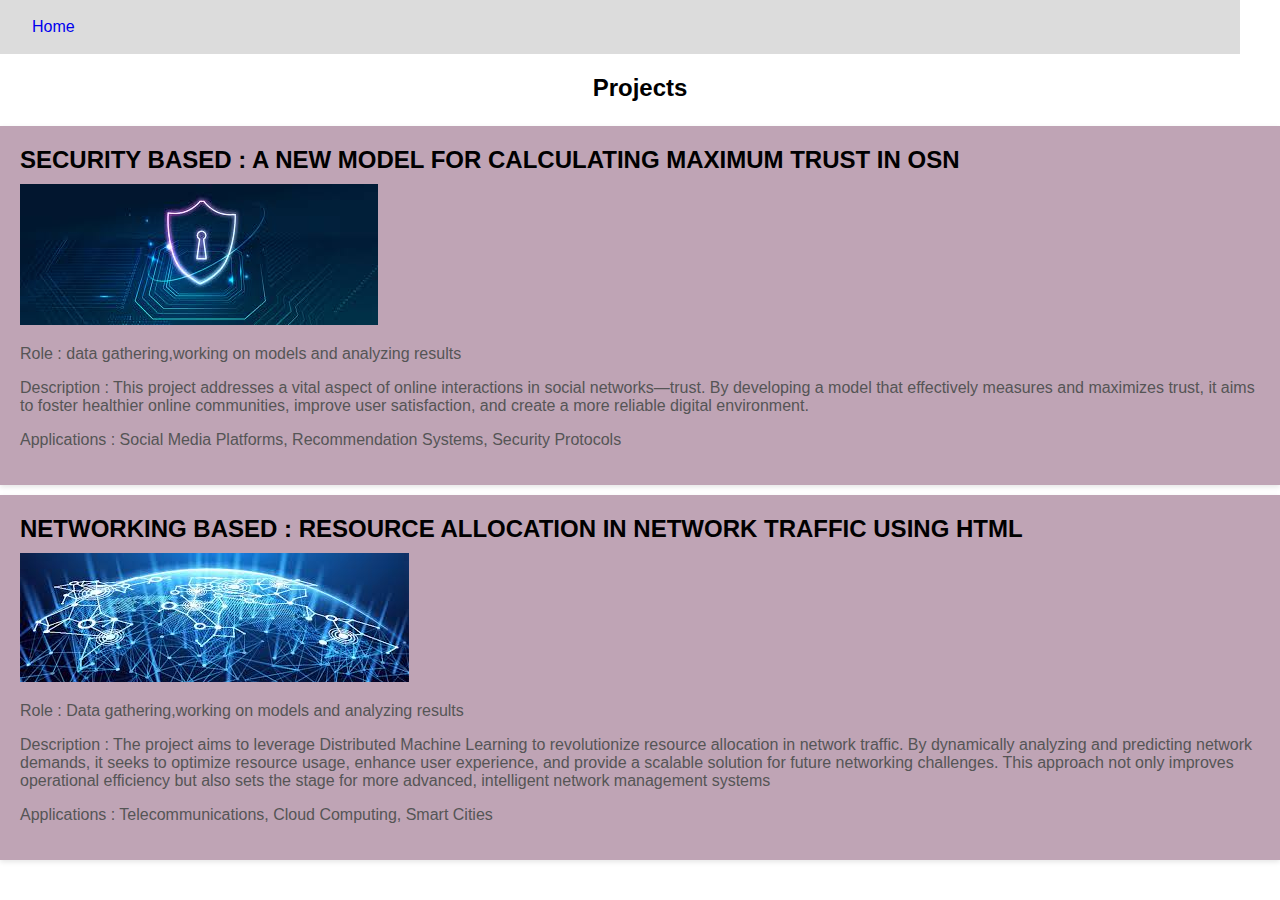
==== projects.html @ 7d228446 "new page is added" ====
<!DOCTYPE html>
<html lang="en">

<head>
    <meta charset="UTF-8">
    <meta name="viewport" content="width=device-width, initial-scale=1.0">
    <title>Projects</title>
    <link href="https://fonts.googleapis.com/css2?family=Poppins:wght@300;400;600&display=swap" rel="stylesheet">
    <link rel="stylesheet" href="style.css">
</head>

<body>
    <header class="header">
        <div class="head">
            <a href="index.html">Home</a>
        </div>
    </header>
    <div class="projectnew">
        <h2>Projects</h2>
        <div class="project1">
            <h1>SECURITY BASED : A NEW MODEL FOR CALCULATING MAXIMUM TRUST IN OSN</h1>
            <image src="security.jpg"></image>
            <p>Role : data gathering,working on models and analyzing results</p>
            <p>Description : This project addresses a vital aspect of online interactions in social networks—trust. By
                developing a model that effectively measures and maximizes trust, it aims to foster healthier online
                communities, improve user satisfaction, and create a more reliable digital environment.</p>
            <p>Applications : Social Media Platforms, Recommendation Systems, Security Protocols</p>

        </div>
        <div class="project1">
            <h1>NETWORKING BASED : RESOURCE ALLOCATION IN NETWORK TRAFFIC USING HTML</h1>
            <image src="networking.jpg"></image>
            <p>Role : Data gathering,working on models and analyzing results</p>
            <p>Description : The project aims to leverage Distributed Machine Learning to revolutionize resource
                allocation in network traffic. By dynamically analyzing and predicting network demands, it seeks to
                optimize resource usage, enhance user experience, and provide a scalable solution for future networking
                challenges. This approach not only improves operational efficiency but also sets the stage for more
                advanced, intelligent network management systems
            <p>Applications : Telecommunications, Cloud Computing, Smart Cities</p>
            </p>
        </div>
</body>

</html>
---- style.css ----
body {
    font-family: Arial, sans-serif;
    margin: 0;
    padding: 0;

}

header {
    background-color: gainsboro;
    display: flex;
    padding: 10px 20px;
    justify-content: space-between;
    position: fixed;
    width: 100%;
    max-width: 1200px;
    margin: 0 auto;
    top: 0;
    z-index: 1000;
}

header .head {
    display: flex;
    gap: 15px;
}

header a {
    text-decoration: none;
    padding: 8px 12px;
    white-space: nowrap;
    transition: background-color 0.3s;
}

header a:hover {
    background-color: lightskyblue;
    border-radius: 10px;
}

header a.active {
    background-color: lightskyblue;
    /* Highlight color for active link */
    border-radius: 10px;
}

h2 {
    text-align: center;
    font-family: Impact, Haettenschweiler, 'Arial Narrow Bold', sans-serif;
    line-height: 1.5;
    margin-top: 70px;
    /* Space for fixed header */
}

section {
    background-color: rgb(122, 169, 199);
    padding: 20px;
    /* Reduced padding for sections */
    margin: 10px 0;
    /* Reduced margin to remove extra space between sections */
}

#about {
    display: flex;
    align-items: center;
}

#about>div>p {
    padding: 10px;
    font-family: cursive;
}

.skills-section {
    display: flex;
    justify-content: space-around;
    flex-wrap: wrap;
    padding: 20px 0;
    /* Adjust padding for better alignment */
}

.card {
    background-color: grey;
    border-radius: 10px;
    padding: 20px;
    width: 30%;
    text-align: center;
    box-shadow: 0 2px 5px rgba(0, 0, 0, 0.2);
    transition: transform 0.2s;
    margin: 10px;
    /* Space between cards */
}

.card:hover {
    transform: translateY(-5px);
}

#projects {
    text-align: center;
    padding: 20px 0;
    /* Adjust padding for better alignment */
}

h3 {
    margin-top: 0;
}

#contact {
    text-align: center;
    padding: 10px 0;
    /* Adjust padding for better alignment */
}

input[type=submit] {
    background-color: green;
    color: white;
    font-weight: 900;
}

input[type=submit]:hover {
    background-color: blue;
}

#contact input {
    width: 50%;
    padding: 15px 0;
    text-align: center;
    border-radius: 10px;
    border: none;
}

footer {
    margin-top: 10px;
    padding: 10px;
    font-size: 20px;
    background-color: rgb(197, 183, 185);
}

footer div {
    display: flex;
    justify-content: space-around;
}

/* Media Queries for Responsiveness */
@media only screen and (max-width: 320px) {
    header {
        flex-direction: column;
        align-items: center;
    }

    .skills-section {
        flex-direction: column;
        align-items: center;
    }

    .card {
        width: 80%;
        /* Wider cards on small screens */
        margin-bottom: 20px;
        /* Space between cards */
    }
}

@media only screen and (min-width: 321px) and (max-width: 700px) {
    header {
        flex-direction: column;
        align-items: center;
    }

    .skills-section {
        flex-direction: column;
        align-items: center;
    }

    .card {
        width: 60%;
        /* Wider cards on small screens */
        margin-bottom: 20px;
    }
}

@media only screen and (min-width: 701px) and (max-width: 1440px) {
    .skills-section {
        display: flex;
        flex-wrap: wrap;
    }

    .card {
        width: 45%;
        /* Adjust width for larger screens */
        margin: 10px;
    }
}

@media only screen and (min-width: 1441px) {
    .skills-section {
        display: flex;
    }
}


.projectnew {
    margin-top: 20px;
}

.project1 {
    background-color: #ae8ba1c9;
    border: 1px solid black border-radius: 2cm;
    padding: 20px;
    margin: 10px 0;
    box-shadow: 0 2px 5px rgba(0, 0, 0, 0.1);
    transition: transform 0.2s;
}

.project1:hover {
    transform: scale(1.02);
}

.project1 h1 {
    font-size: 1.5em;
    margin: 0 0 10px;
}

.project1 p {
    font-size: 1em;
    color: #555;
}
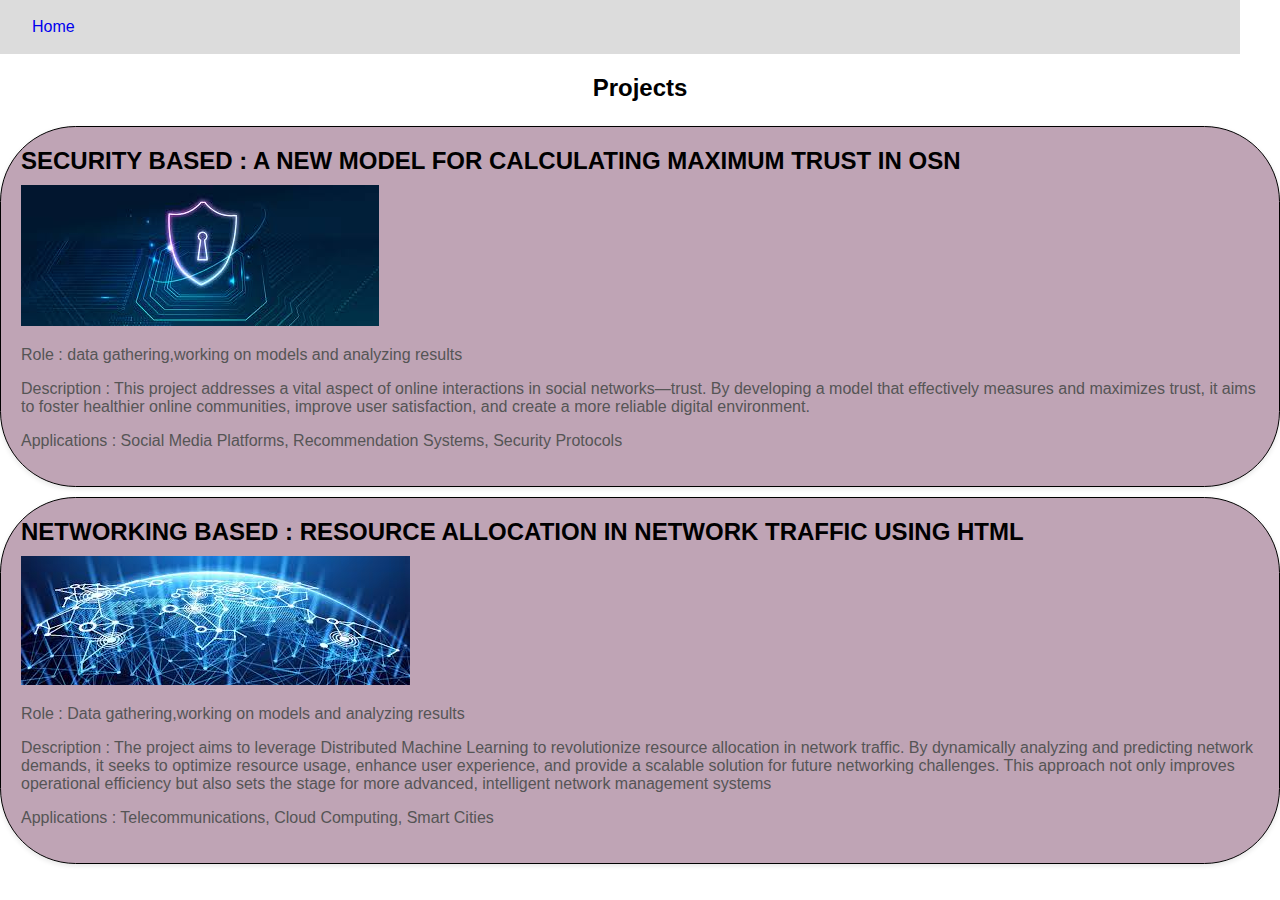
==== commit 231210a8: "added projects to my portfolio" ====
--- a/projects.html
+++ b/projects.html
@@ -41,4 +41,5 @@
         </div>
 </body>
 
+
 </html>--- a/style.css
+++ b/style.css
@@ -195,13 +195,16 @@
 }
 
 
+
+
 .projectnew {
     margin-top: 20px;
 }
 
 .project1 {
     background-color: #ae8ba1c9;
-    border: 1px solid black border-radius: 2cm;
+    border: 1px solid black;
+    border-radius: 2cm;
     padding: 20px;
     margin: 10px 0;
     box-shadow: 0 2px 5px rgba(0, 0, 0, 0.1);
